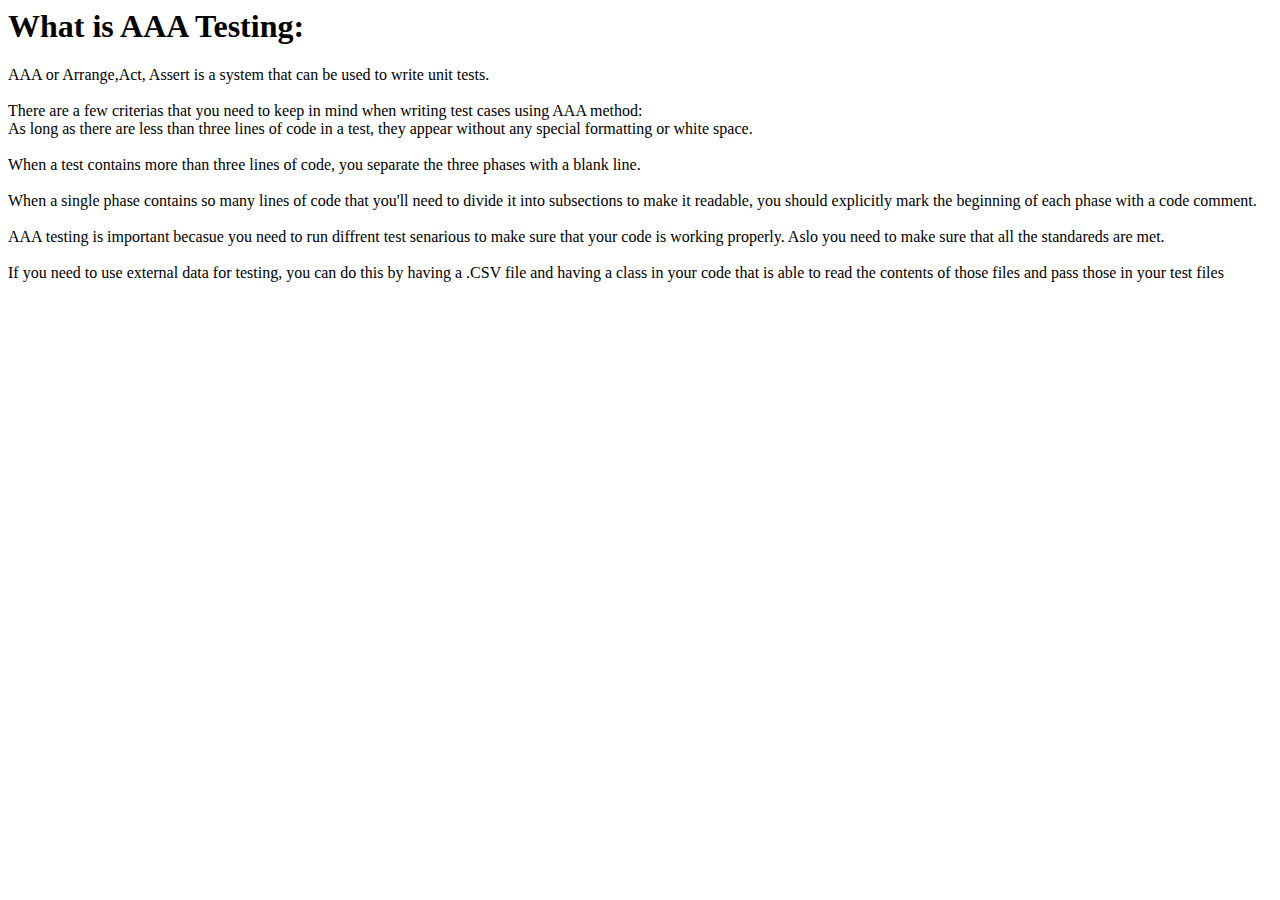
==== AAA_Testing With Python.html @ f027e8d7 "Updated with Pictures" ====
<html lang="en">
<head>
    <meta charset="UTF-8">
    <meta http-equiv="X-UA-Compatible" content="IE=edge">
    <meta name="viewport" content="width=device-width, initial-scale=1.0">
    <title>AAA Testing</title>
</head>
<body>
    <h1>What is AAA Testing: </h1>

    AAA or Arrange,Act, Assert is a system that can be used to write unit tests.<br><br> 
    
    There are a few criterias that you need to keep in mind when writing test cases using AAA method: <br> 

    As long as there are less than three lines of code in a test, they appear without any special formatting or white space.<br><br>
 
    When a test contains more than three lines of code, you separate the three phases with a blank line.<br><br> 
 
    When a single phase contains so many lines of code that you'll need to divide it into subsections to make it readable, you should explicitly mark the beginning of each phase with a code comment. <br> <br> 

    AAA testing is important becasue you need to run diffrent test senarious to make sure that your code is working properly. Aslo you need to make sure that all the standareds are met. <br><br>

    If you need to use external data for testing, you can do this by having a .CSV file and having a class in your code that is able to read the contents of those files and pass those in your test files <br> <br> 

    
    



</body>
</html>
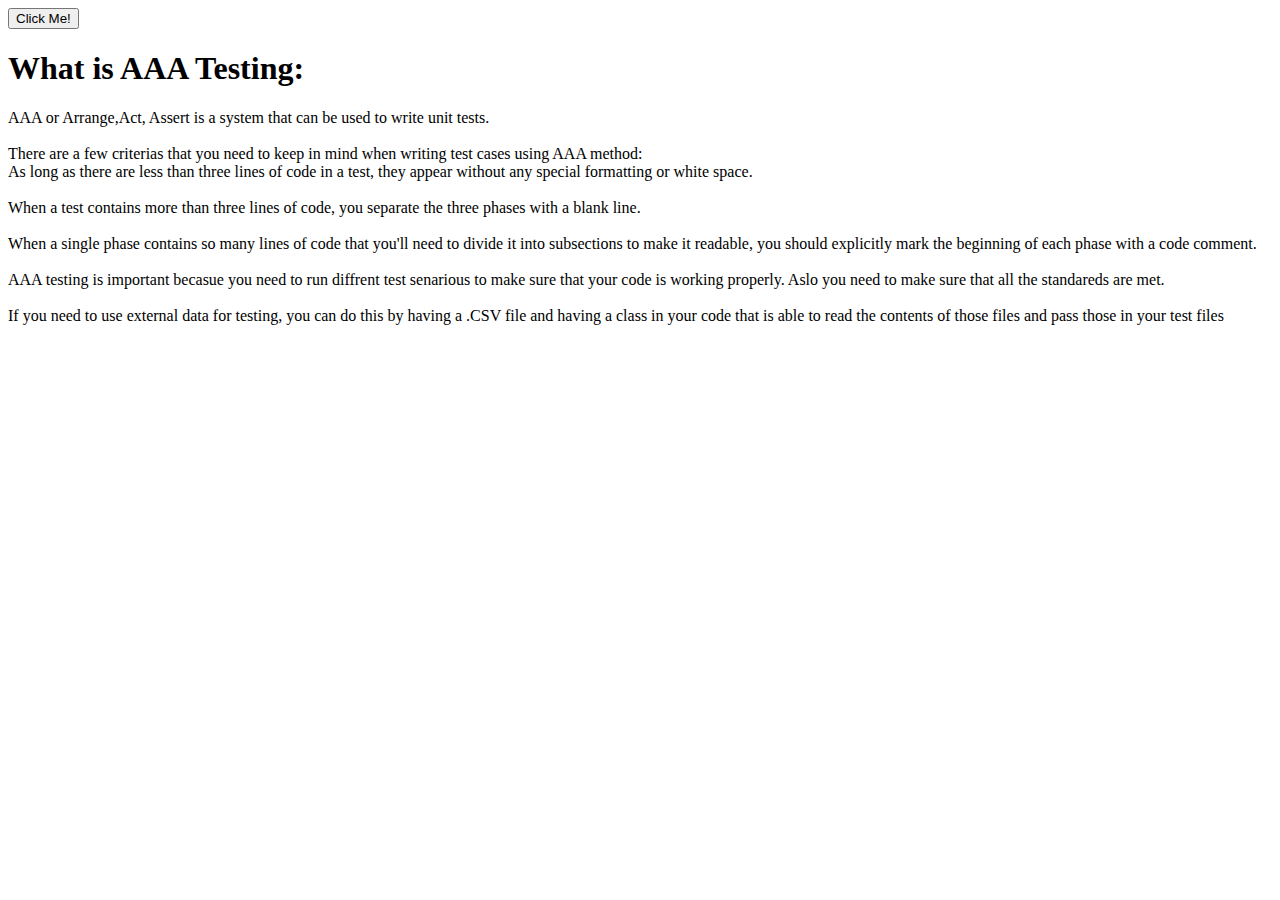
==== commit 20e4bc74: "code with github pages" ====
--- a/AAA_Testing With Python.html
+++ b/AAA_Testing With Python.html
@@ -6,6 +6,8 @@
     <title>AAA Testing</title>
 </head>
 <body>
+<button type="button">Click Me!</button>
+
     <h1>What is AAA Testing: </h1>
 
     AAA or Arrange,Act, Assert is a system that can be used to write unit tests.<br><br> 
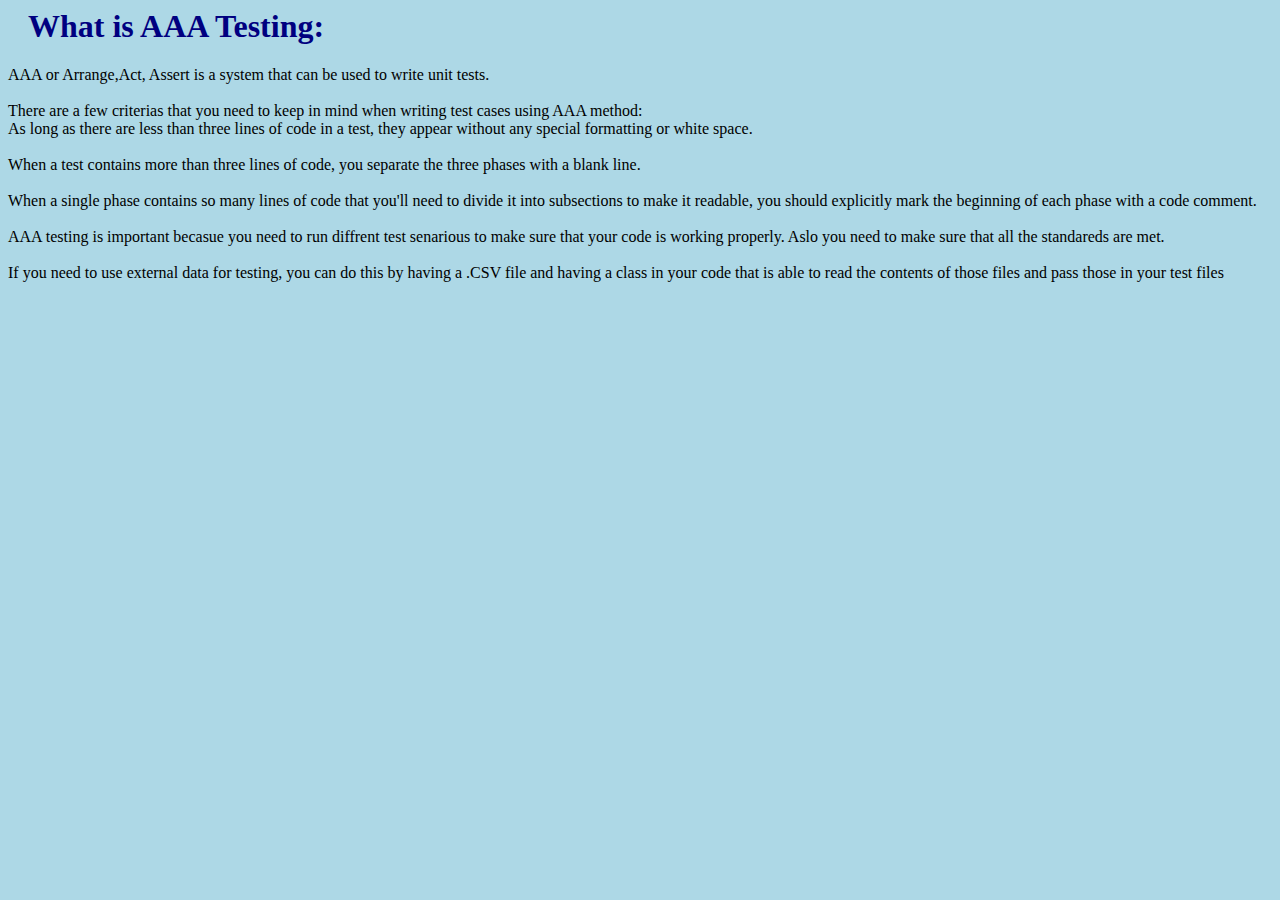
==== commit 15b247a2: "Changed with css and buttons for the other pages" ====
--- a/AAA_Testing With Python.html
+++ b/AAA_Testing With Python.html
@@ -4,9 +4,9 @@
     <meta http-equiv="X-UA-Compatible" content="IE=edge">
     <meta name="viewport" content="width=device-width, initial-scale=1.0">
     <title>AAA Testing</title>
+     <link rel="stylesheet" href="css.css">
 </head>
 <body>
-<button type="button">Click Me!</button>
 
     <h1>What is AAA Testing: </h1>
 
--- a/css.css
+++ b/css.css
@@ -0,0 +1,18 @@
+body {
+  background-color: lightblue;
+}
+h1 {
+  color: navy;
+  margin-left: 20px;
+}
+
+.button {
+  background-color: #4CAF50;
+  border: none;
+  color: white;
+  padding: 15px 32px;
+  text-align: center;
+  text-decoration: none;
+  display: inline-block;
+  font-size: 16px;
+}